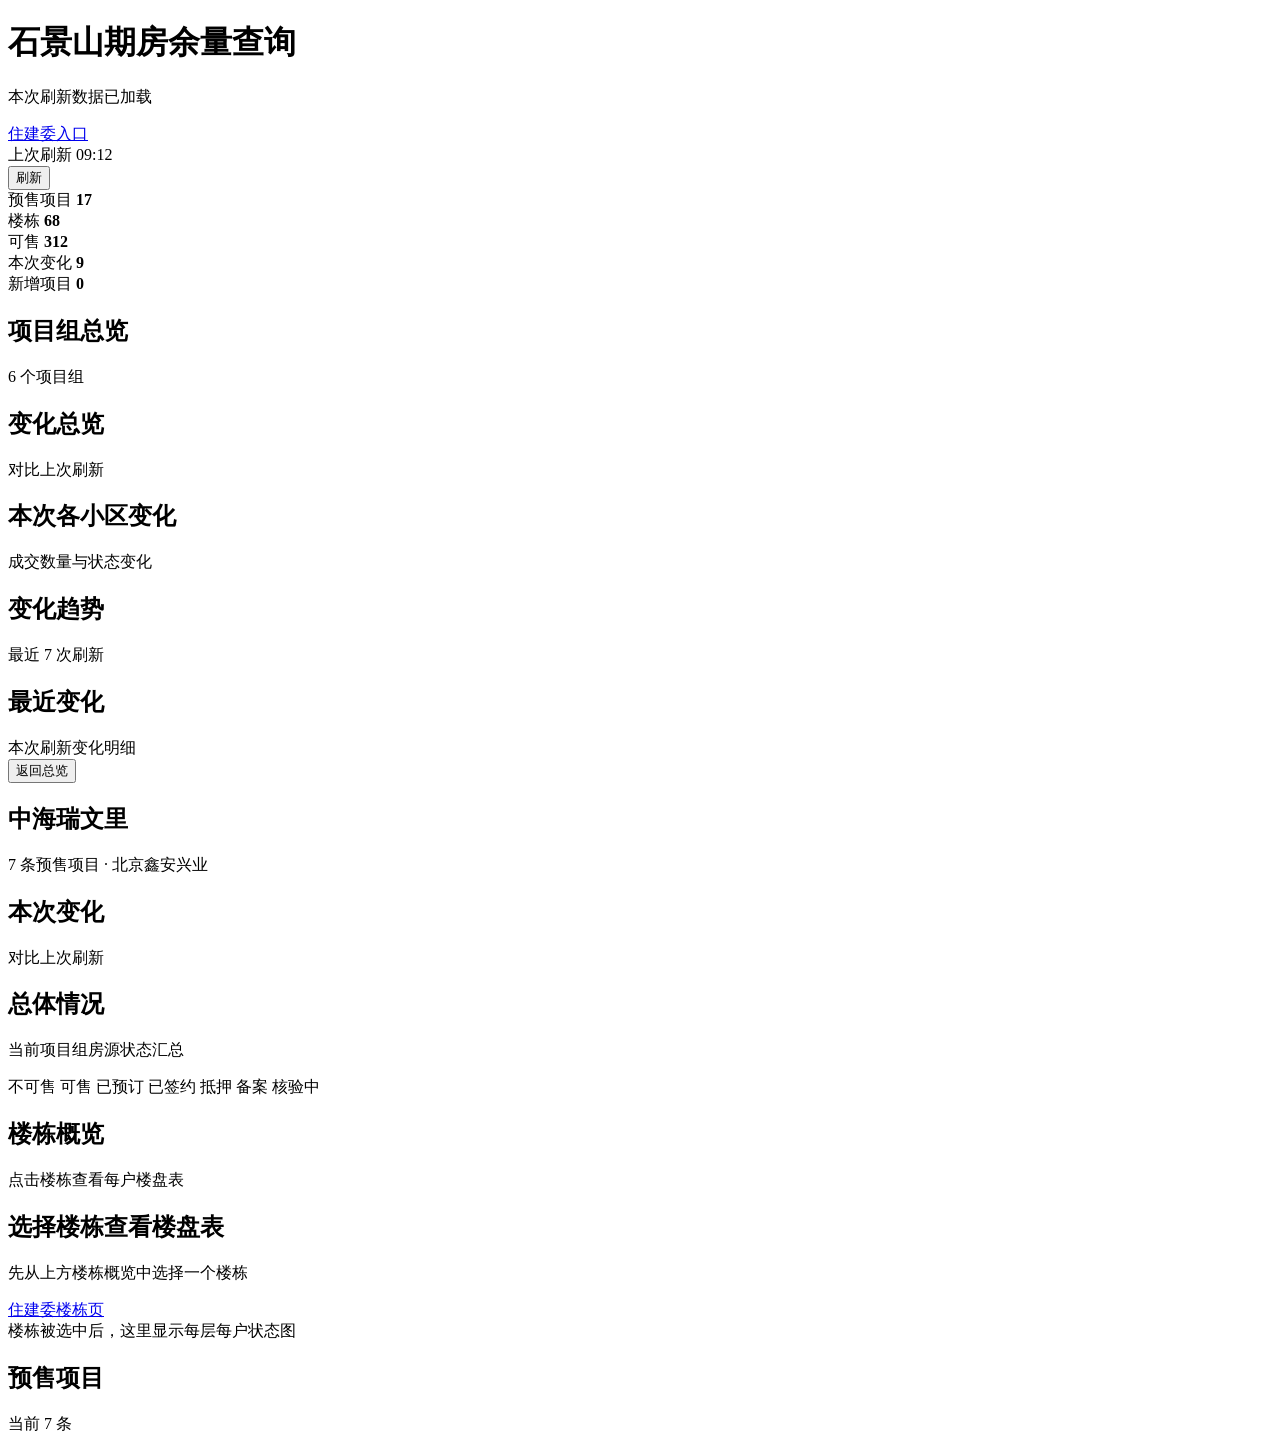
==== web/index.html @ 50dab3be "Bust cached frontend assets" ====
<!doctype html>
<html lang="zh-CN">
  <head>
    <meta charset="UTF-8" />
    <meta name="viewport" content="width=device-width, initial-scale=1.0" />
    <title>石景山期房余量查询</title>
    <link rel="stylesheet" href="/static/styles.css?v=14" />
  </head>
  <body>
    <div class="app-shell">
      <header class="topbar">
        <div>
          <h1>石景山期房余量查询</h1>
          <p id="snapshotText">本次刷新数据已加载</p>
        </div>
        <div class="topbar-actions">
          <a class="official-link topbar-link" id="officialEntryLink" href="#" target="_blank" rel="noopener noreferrer">住建委入口</a>
          <div class="refresh-state" id="refreshState">上次刷新 09:12</div>
          <button class="primary-button" id="refreshButton" type="button">
            <span class="refresh-icon" aria-hidden="true"></span>
            刷新
          </button>
        </div>
      </header>

      <main class="dashboard home-dashboard">
        <section class="workspace">
          <section class="summary-strip" aria-label="总览统计">
            <div class="metric">
              <span>预售项目</span>
              <strong id="metricProjects">17</strong>
            </div>
            <div class="metric">
              <span>楼栋</span>
              <strong id="metricBuildings">68</strong>
            </div>
            <div class="metric status-sale">
              <span>可售</span>
              <strong id="metricAvailable">312</strong>
            </div>
            <div class="metric">
              <span>本次变化</span>
              <strong id="metricChanges">9</strong>
            </div>
            <div class="metric">
              <span>新增项目</span>
              <strong id="metricNew">0</strong>
            </div>
          </section>

          <section class="home-view" id="homeView">
            <section class="section-band group-board lower-board">
              <div class="section-title-row compact">
                <h2>项目组总览</h2>
                <span id="groupCount">6 个项目组</span>
              </div>
              <div class="group-list home-group-list" id="groupList"></div>
            </section>

            <section class="section-band change-overview-panel">
              <div class="section-title-row compact">
                <h2>变化总览</h2>
                <span id="homeChangeCompareText">对比上次刷新</span>
              </div>

              <section class="change-overview-section daily-panel">
                <div class="section-title-row compact">
                  <h2>本次各小区变化</h2>
                  <span>成交数量与状态变化</span>
                </div>
                <div class="daily-grid" id="dailyGrid"></div>
              </section>

              <section class="home-grid change-overview-grid">
                <section class="change-overview-section trend-panel">
                  <div class="section-title-row compact">
                    <h2>变化趋势</h2>
                    <span>最近 7 次刷新</span>
                  </div>
                  <div class="trend-chart" id="trendChart" aria-label="变化趋势图"></div>
                </section>

                <section class="change-overview-section changes-panel">
                  <div class="section-title-row compact">
                    <h2>最近变化</h2>
                    <span>本次刷新变化明细</span>
                  </div>
                  <div class="change-list" id="homeChangeList"></div>
                </section>
              </section>
            </section>
          </section>

          <section class="detail-view is-hidden" id="detailView">
            <section class="section-band group-detail-shell">
              <header class="detail-header">
                <button class="ghost-button" id="backButton" type="button">返回总览</button>
                <div>
                  <h2 id="activeGroupName">中海瑞文里</h2>
                  <p id="activeGroupMeta">7 条预售项目 · 北京鑫安兴业</p>
                </div>
              </header>

              <section class="group-section changes-panel detail-changes-panel">
                <div class="section-title-row compact">
                  <h2>本次变化</h2>
                  <span id="changeCompareText">对比上次刷新</span>
                </div>
                <div class="change-list change-tree" id="changeList"></div>
              </section>

              <section class="group-section group-overview">
                <div class="section-title-row">
                  <div>
                    <h2>总体情况</h2>
                    <p>当前项目组房源状态汇总</p>
                  </div>
                  <div class="legend" aria-label="房源状态图例">
                    <span><i style="--swatch:#CCCCCC"></i>不可售</span>
                    <span><i style="--swatch:#33CC00"></i>可售</span>
                    <span><i style="--swatch:#FFCC99"></i>已预订</span>
                    <span><i style="--swatch:#FF0000"></i>已签约</span>
                    <span><i style="--swatch:#ffff00"></i>抵押</span>
                    <span><i style="--swatch:#d2691e"></i>备案</span>
                    <span><i style="--swatch:#00FFFF"></i>核验中</span>
                  </div>
                </div>
                <div class="status-grid" id="statusGrid"></div>
              </section>

              <section class="group-section building-summary-panel">
                <div class="section-title-row compact">
                  <h2>楼栋概览</h2>
                  <span>点击楼栋查看每户楼盘表</span>
                </div>
                <div class="building-card-grid" id="buildingCards"></div>
              </section>

              <section class="group-section building-panel is-hidden" id="buildingPanel">
                <div class="section-title-row">
                  <div>
                    <h2 id="buildingTitle">选择楼栋查看楼盘表</h2>
                    <p id="buildingHint">先从上方楼栋概览中选择一个楼栋</p>
                    <div class="source-trail is-hidden" id="buildingSourceTrail" aria-label="住建委来源链路"></div>
                  </div>
                  <a class="official-link is-hidden" id="buildingOfficialLink" href="#" target="_blank" rel="noopener noreferrer">住建委楼栋页</a>
                </div>
                <div class="building-board-wrap">
                  <div class="building-board-placeholder" id="buildingPlaceholder">楼栋被选中后，这里显示每层每户状态图</div>
                  <div class="orientation-note is-hidden" id="orientationNote"></div>
                  <div class="building-board" id="buildingBoard" aria-label="楼盘表"></div>
                </div>
              </section>

              <section class="group-section project-section">
                <section class="project-panel">
                  <div class="section-title-row compact">
                    <h2>预售项目</h2>
                    <span id="projectScope">当前 7 条</span>
                  </div>
                  <div class="project-land-list" id="projectRows"></div>
                </section>
              </section>
            </section>
          </section>
        </section>
      </main>
    </div>

    <div class="toast" id="toast" role="status" aria-live="polite"></div>

    <script src="/static/app.js?v=14"></script>
  </body>
</html>
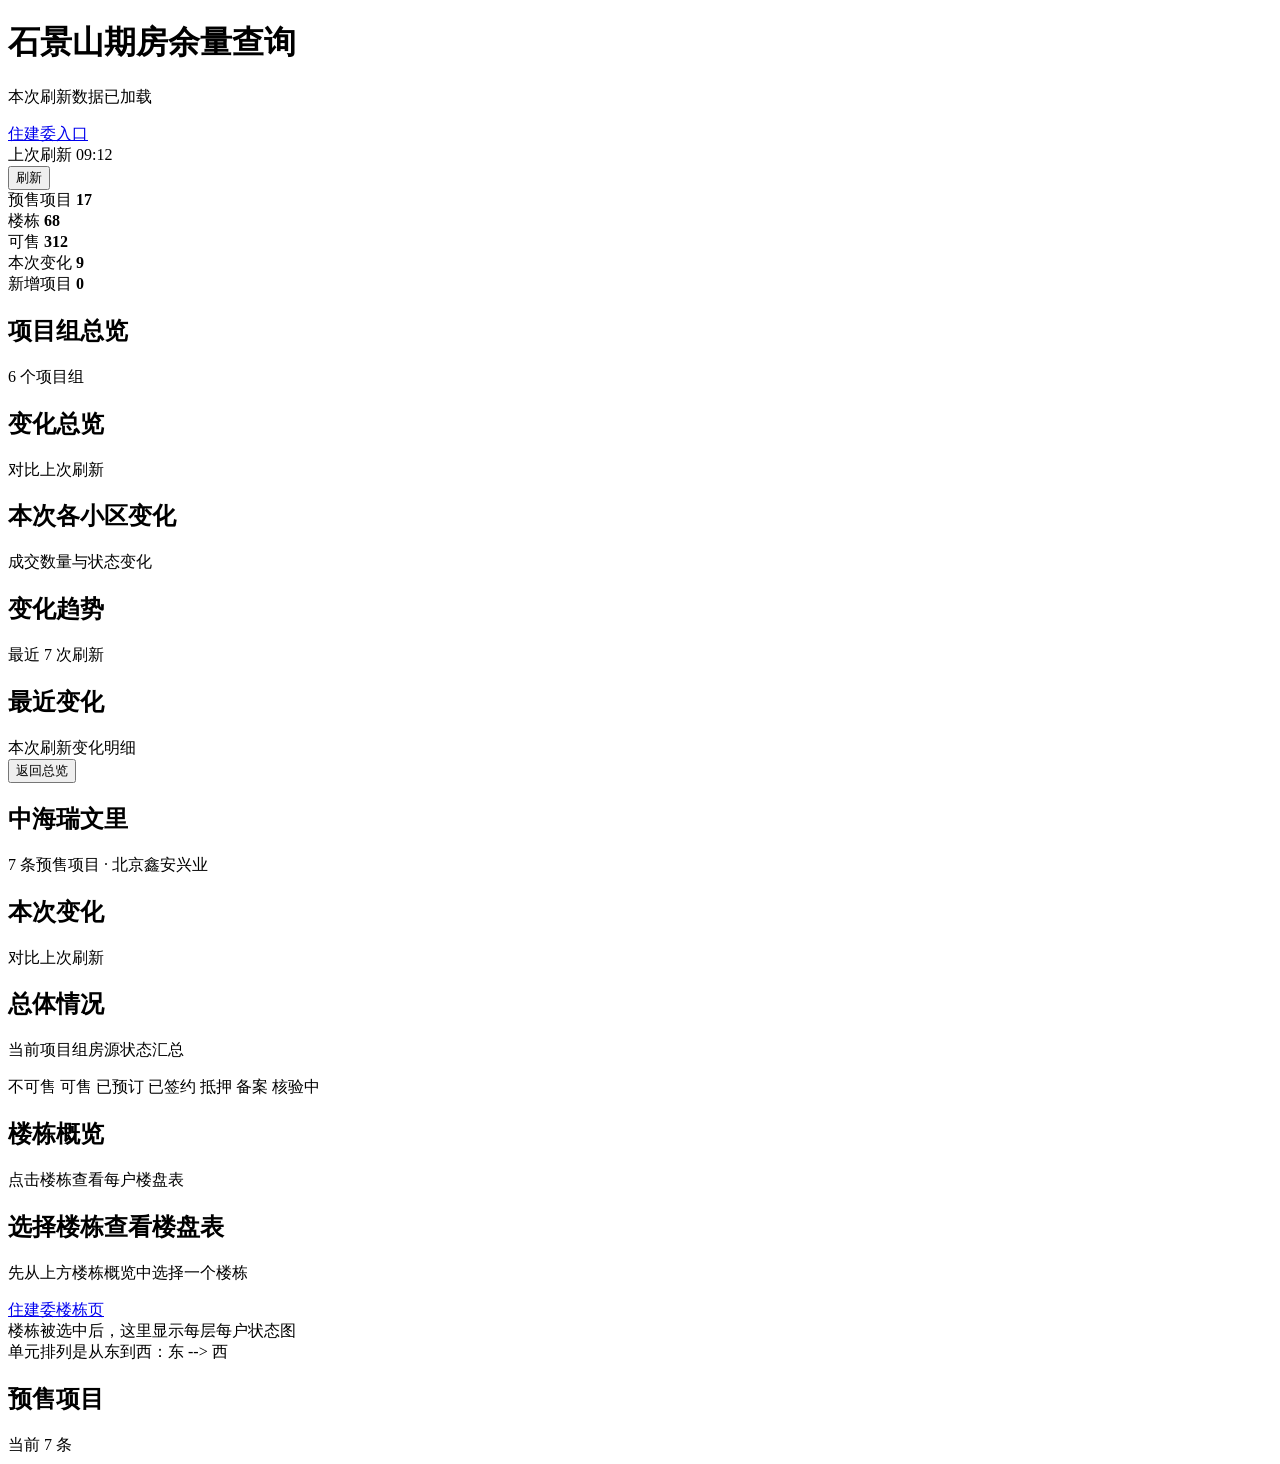
==== commit cfc57b5a: "Add building direction note" ====
--- a/web/index.html
+++ b/web/index.html
@@ -4,7 +4,7 @@
     <meta charset="UTF-8" />
     <meta name="viewport" content="width=device-width, initial-scale=1.0" />
     <title>石景山期房余量查询</title>
-    <link rel="stylesheet" href="/static/styles.css?v=14" />
+    <link rel="stylesheet" href="/static/styles.css?v=17" />
   </head>
   <body>
     <div class="app-shell">
@@ -149,6 +149,7 @@
                   <div class="building-board-placeholder" id="buildingPlaceholder">楼栋被选中后，这里显示每层每户状态图</div>
                   <div class="orientation-note is-hidden" id="orientationNote"></div>
                   <div class="building-board" id="buildingBoard" aria-label="楼盘表"></div>
+                  <div class="building-direction-note">单元排列是从东到西：东 --> 西</div>
                 </div>
               </section>
 
@@ -169,6 +170,6 @@
 
     <div class="toast" id="toast" role="status" aria-live="polite"></div>
 
-    <script src="/static/app.js?v=14"></script>
+    <script src="/static/app.js?v=15"></script>
   </body>
 </html>
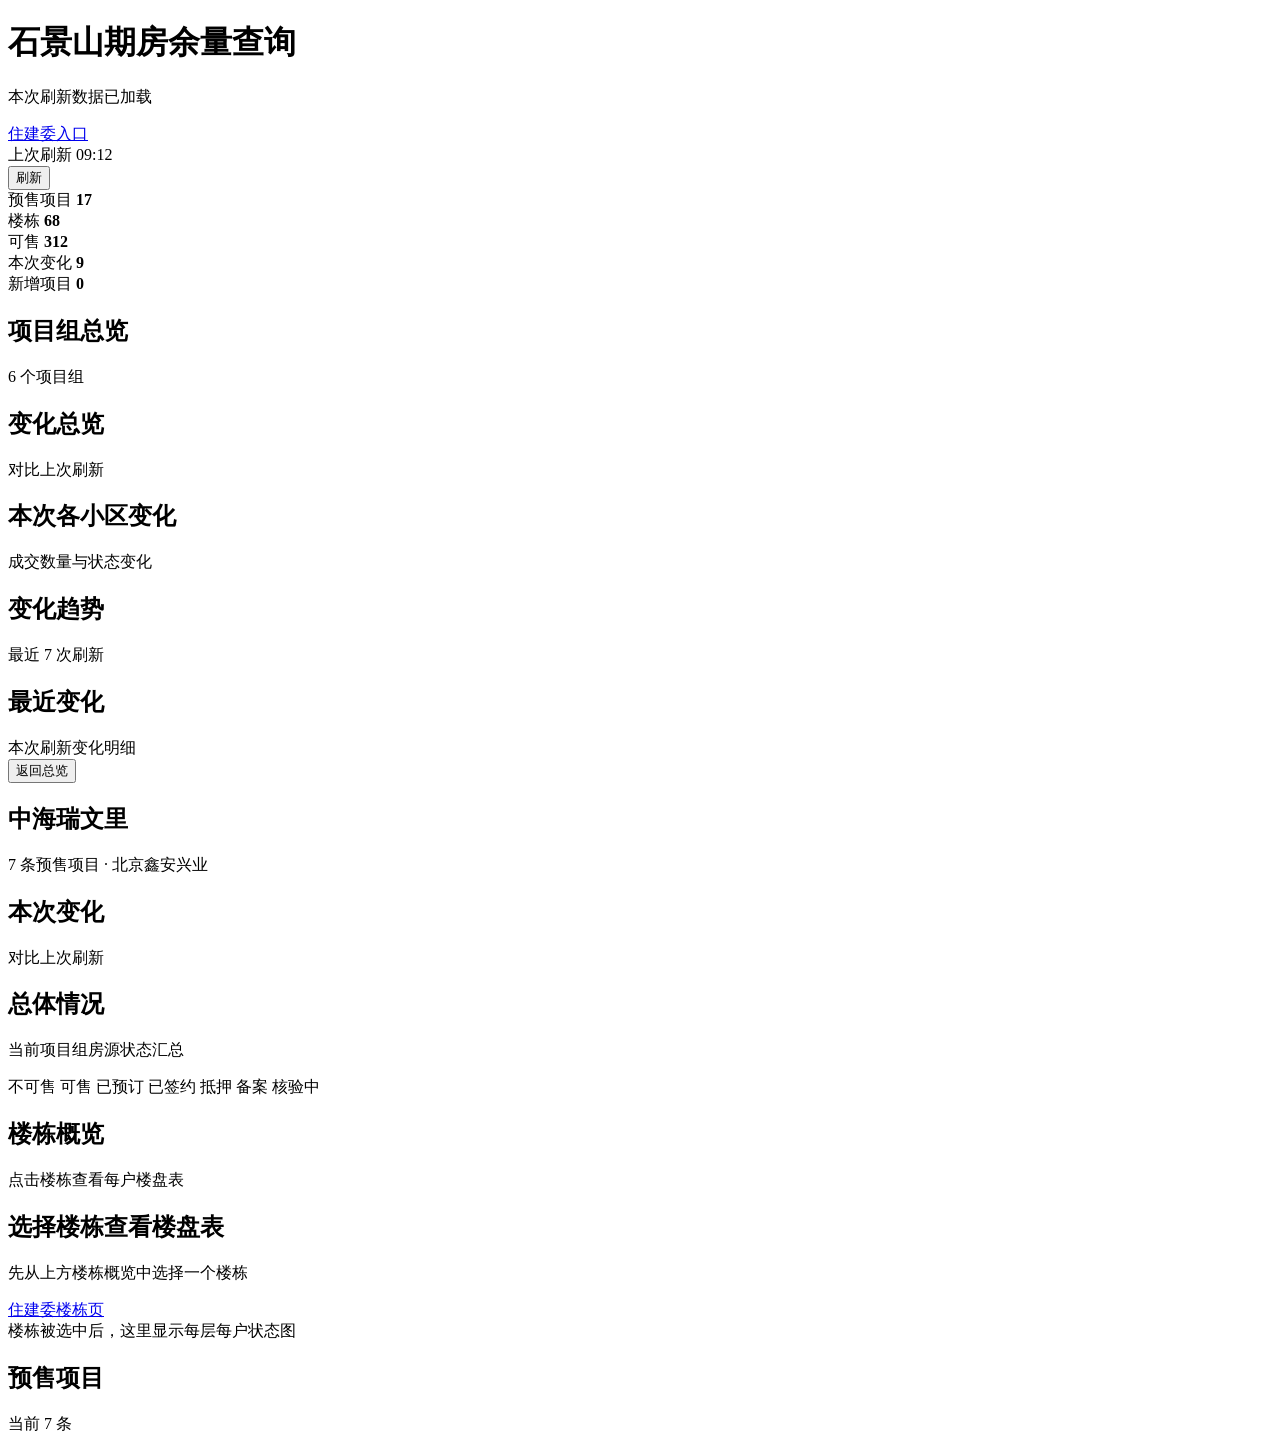
==== commit d6cb1c3e: "Show building orientation note consistently" ====
--- a/web/index.html
+++ b/web/index.html
@@ -149,7 +149,6 @@
                   <div class="building-board-placeholder" id="buildingPlaceholder">楼栋被选中后，这里显示每层每户状态图</div>
                   <div class="orientation-note is-hidden" id="orientationNote"></div>
                   <div class="building-board" id="buildingBoard" aria-label="楼盘表"></div>
-                  <div class="building-direction-note">单元排列是从东到西：东 --> 西</div>
                 </div>
               </section>
 
@@ -170,6 +169,6 @@
 
     <div class="toast" id="toast" role="status" aria-live="polite"></div>
 
-    <script src="/static/app.js?v=15"></script>
+    <script src="/static/app.js?v=16"></script>
   </body>
 </html>
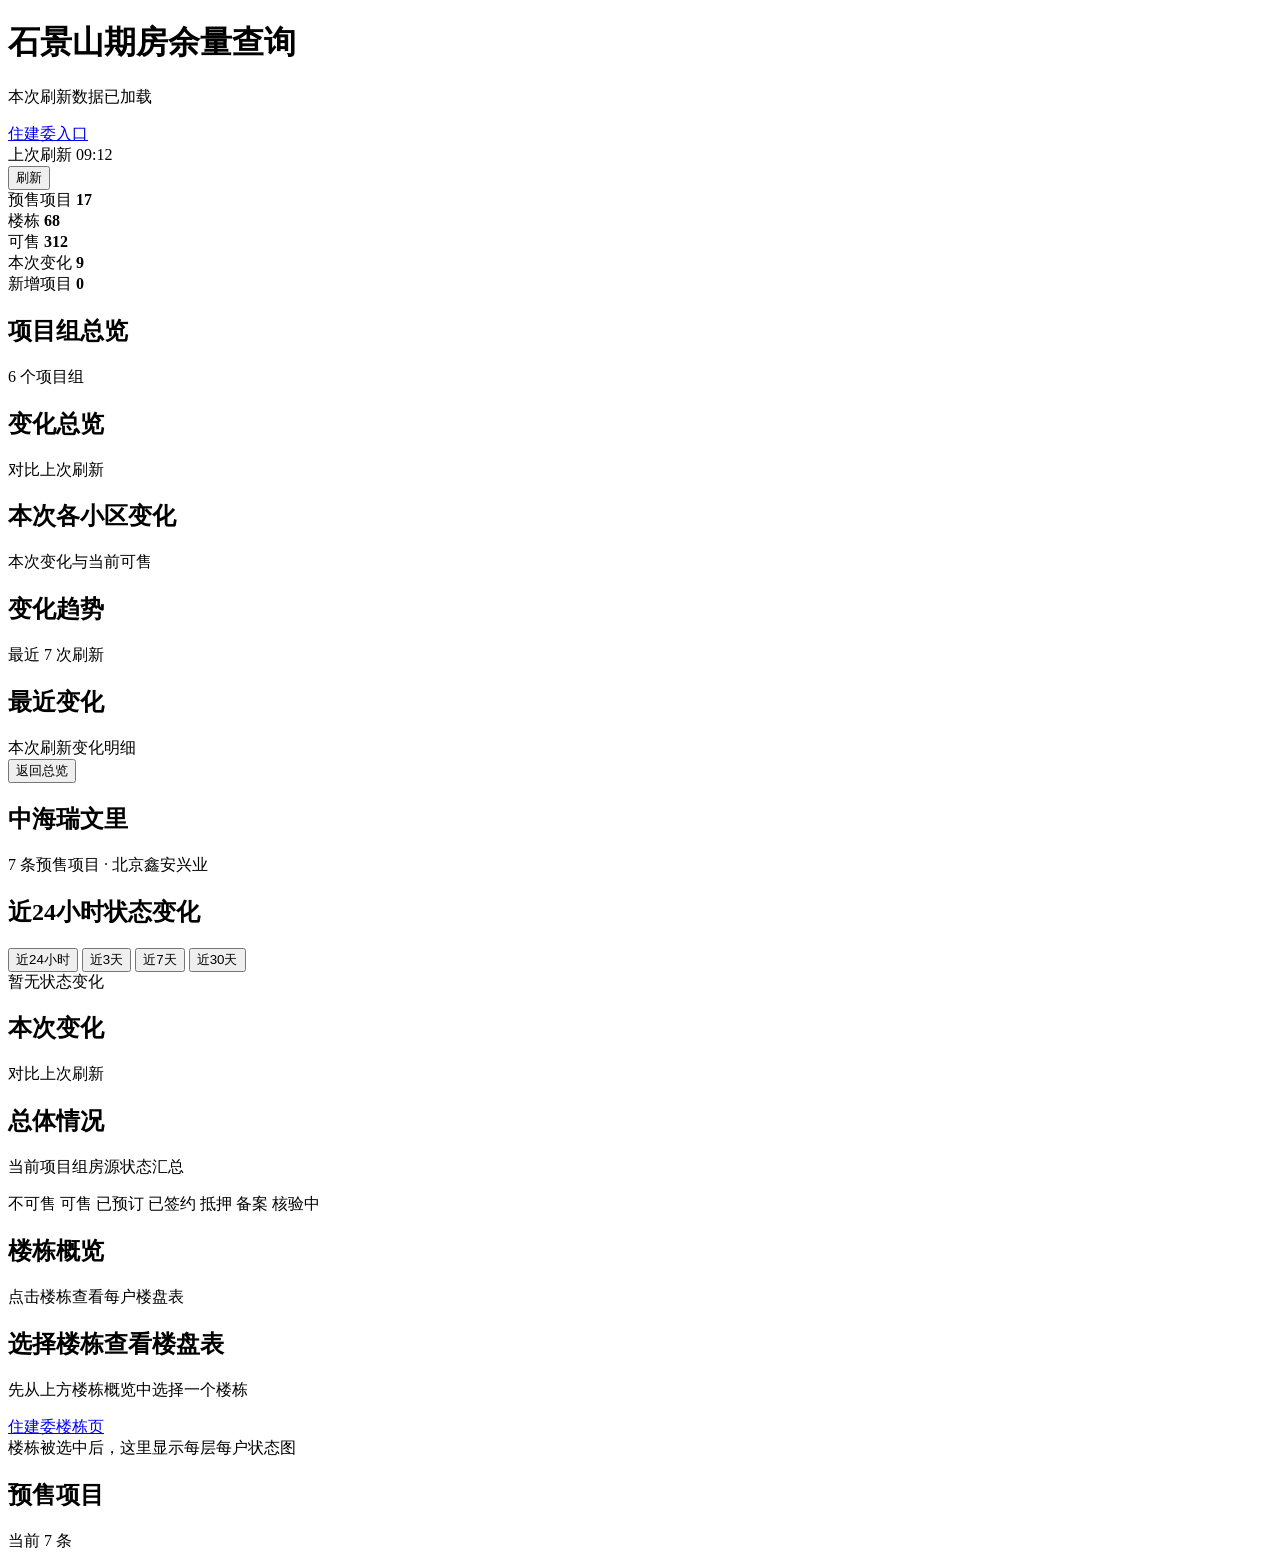
==== commit 0309983f: "Add time-windowed housing status timelines" ====
--- a/web/index.html
+++ b/web/index.html
@@ -4,7 +4,7 @@
     <meta charset="UTF-8" />
     <meta name="viewport" content="width=device-width, initial-scale=1.0" />
     <title>石景山期房余量查询</title>
-    <link rel="stylesheet" href="/static/styles.css?v=17" />
+    <link rel="stylesheet" href="/static/styles.css?v=24" />
   </head>
   <body>
     <div class="app-shell">
@@ -66,7 +66,7 @@
               <section class="change-overview-section daily-panel">
                 <div class="section-title-row compact">
                   <h2>本次各小区变化</h2>
-                  <span>成交数量与状态变化</span>
+                  <span>本次变化与当前可售</span>
                 </div>
                 <div class="daily-grid" id="dailyGrid"></div>
               </section>
@@ -100,6 +100,20 @@
                   <p id="activeGroupMeta">7 条预售项目 · 北京鑫安兴业</p>
                 </div>
               </header>
+
+              <section class="group-section building-sales-panel">
+                <div class="section-title-row compact sales-title-row">
+                  <h2>近24小时状态变化</h2>
+                  <div class="sales-window-tabs" id="salesWindowTabs" role="group" aria-label="状态变化时间范围">
+                    <button data-window="24h" type="button">近24小时</button>
+                    <button data-window="3d" type="button">近3天</button>
+                    <button data-window="7d" type="button">近7天</button>
+                    <button data-window="30d" type="button">近30天</button>
+                  </div>
+                  <span id="salesSummary">暂无状态变化</span>
+                </div>
+                <div class="building-sales-chart" id="buildingSalesChart"></div>
+              </section>
 
               <section class="group-section changes-panel detail-changes-panel">
                 <div class="section-title-row compact">
@@ -168,7 +182,9 @@
     </div>
 
     <div class="toast" id="toast" role="status" aria-live="polite"></div>
+    <div class="house-history-popover is-hidden" id="houseHistoryPopover" role="tooltip" aria-live="polite"></div>
 
-    <script src="/static/app.js?v=16"></script>
+    <script src="/static/app_logic.js?v=24"></script>
+    <script src="/static/app.js?v=24"></script>
   </body>
 </html>
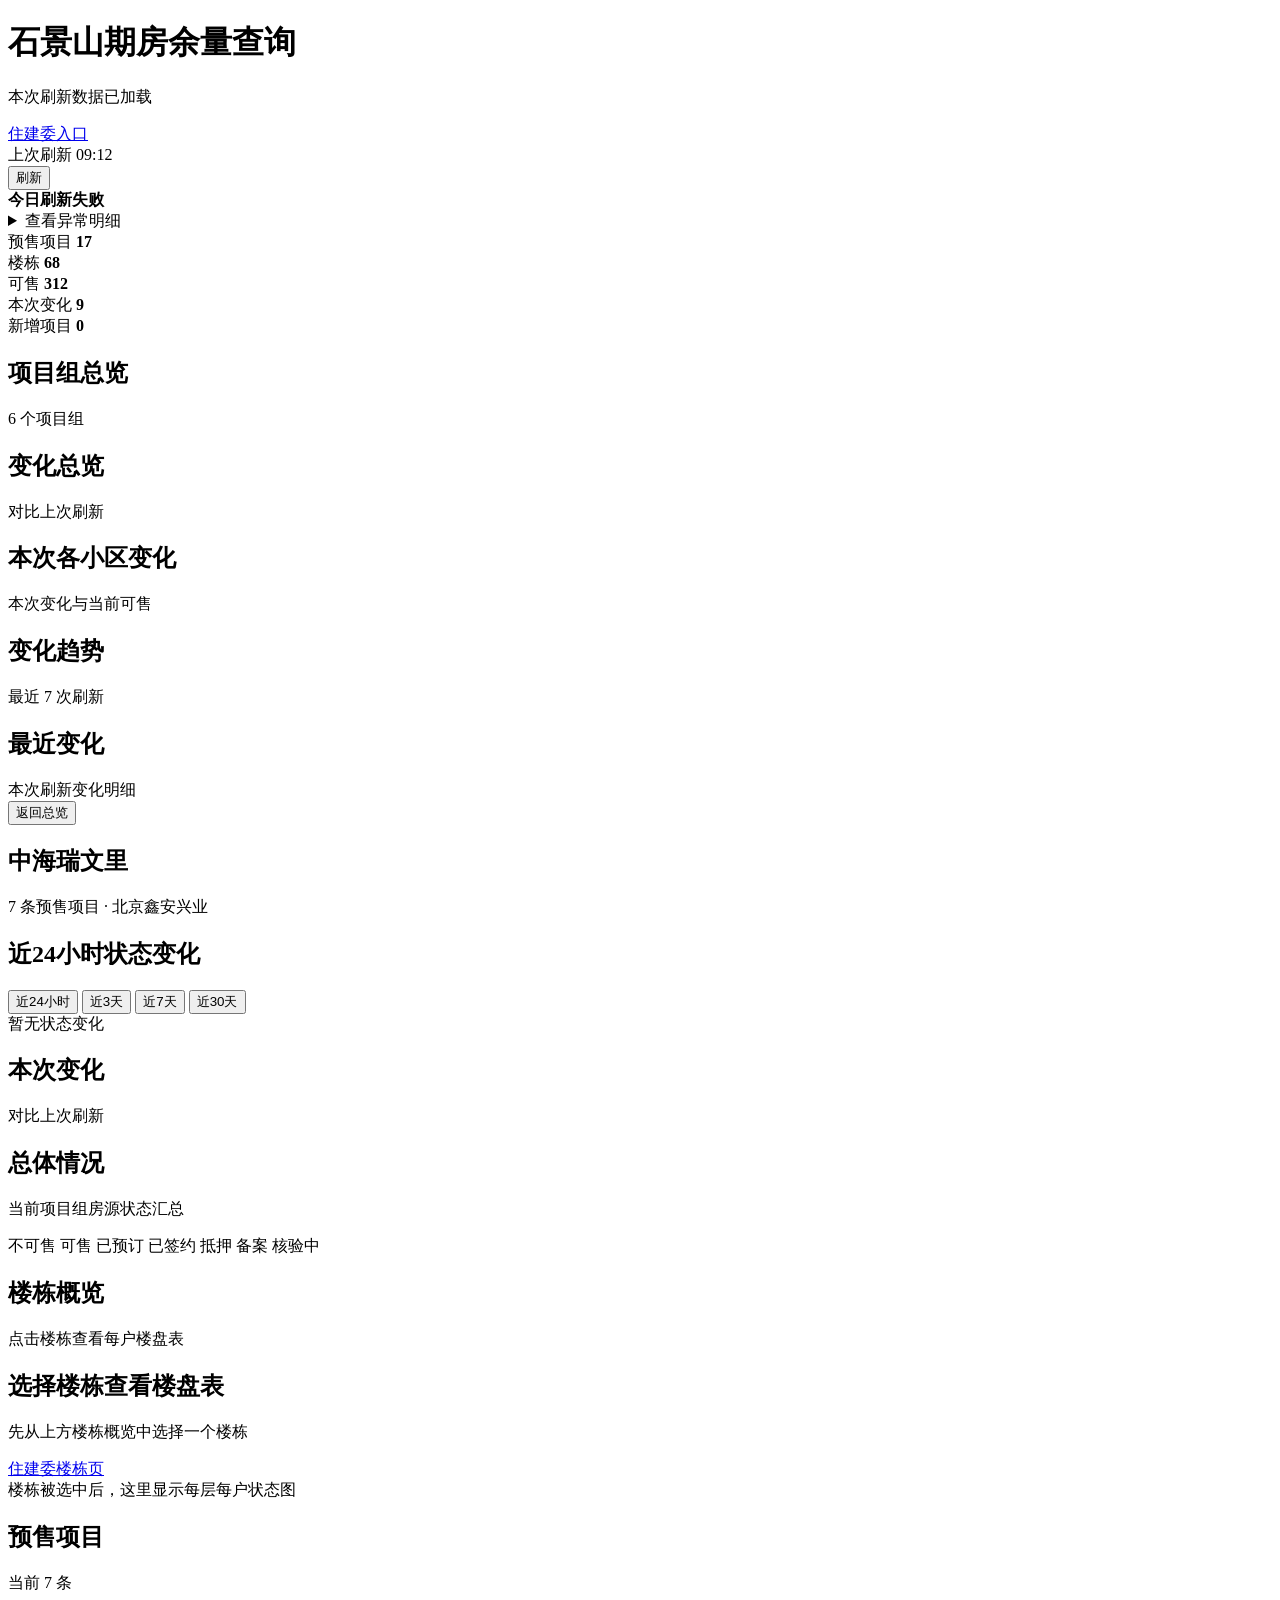
==== commit 7504b034: "Show detailed refresh failures on the dashboard" ====
--- a/web/index.html
+++ b/web/index.html
@@ -4,7 +4,7 @@
     <meta charset="UTF-8" />
     <meta name="viewport" content="width=device-width, initial-scale=1.0" />
     <title>石景山期房余量查询</title>
-    <link rel="stylesheet" href="/static/styles.css?v=24" />
+    <link rel="stylesheet" href="/static/styles.css?v=25" />
   </head>
   <body>
     <div class="app-shell">
@@ -23,6 +23,17 @@
         </div>
       </header>
 
+      <section class="refresh-notice is-hidden" id="refreshNotice" aria-live="polite">
+        <div>
+          <strong id="refreshNoticeTitle">今日刷新失败</strong>
+          <span id="refreshNoticeSummary"></span>
+        </div>
+        <details>
+          <summary>查看异常明细</summary>
+          <ul id="refreshIssueList"></ul>
+        </details>
+      </section>
+
       <main class="dashboard home-dashboard">
         <section class="workspace">
           <section class="summary-strip" aria-label="总览统计">
@@ -184,7 +195,7 @@
     <div class="toast" id="toast" role="status" aria-live="polite"></div>
     <div class="house-history-popover is-hidden" id="houseHistoryPopover" role="tooltip" aria-live="polite"></div>
 
-    <script src="/static/app_logic.js?v=24"></script>
-    <script src="/static/app.js?v=24"></script>
+    <script src="/static/app_logic.js?v=25"></script>
+    <script src="/static/app.js?v=25"></script>
   </body>
 </html>
